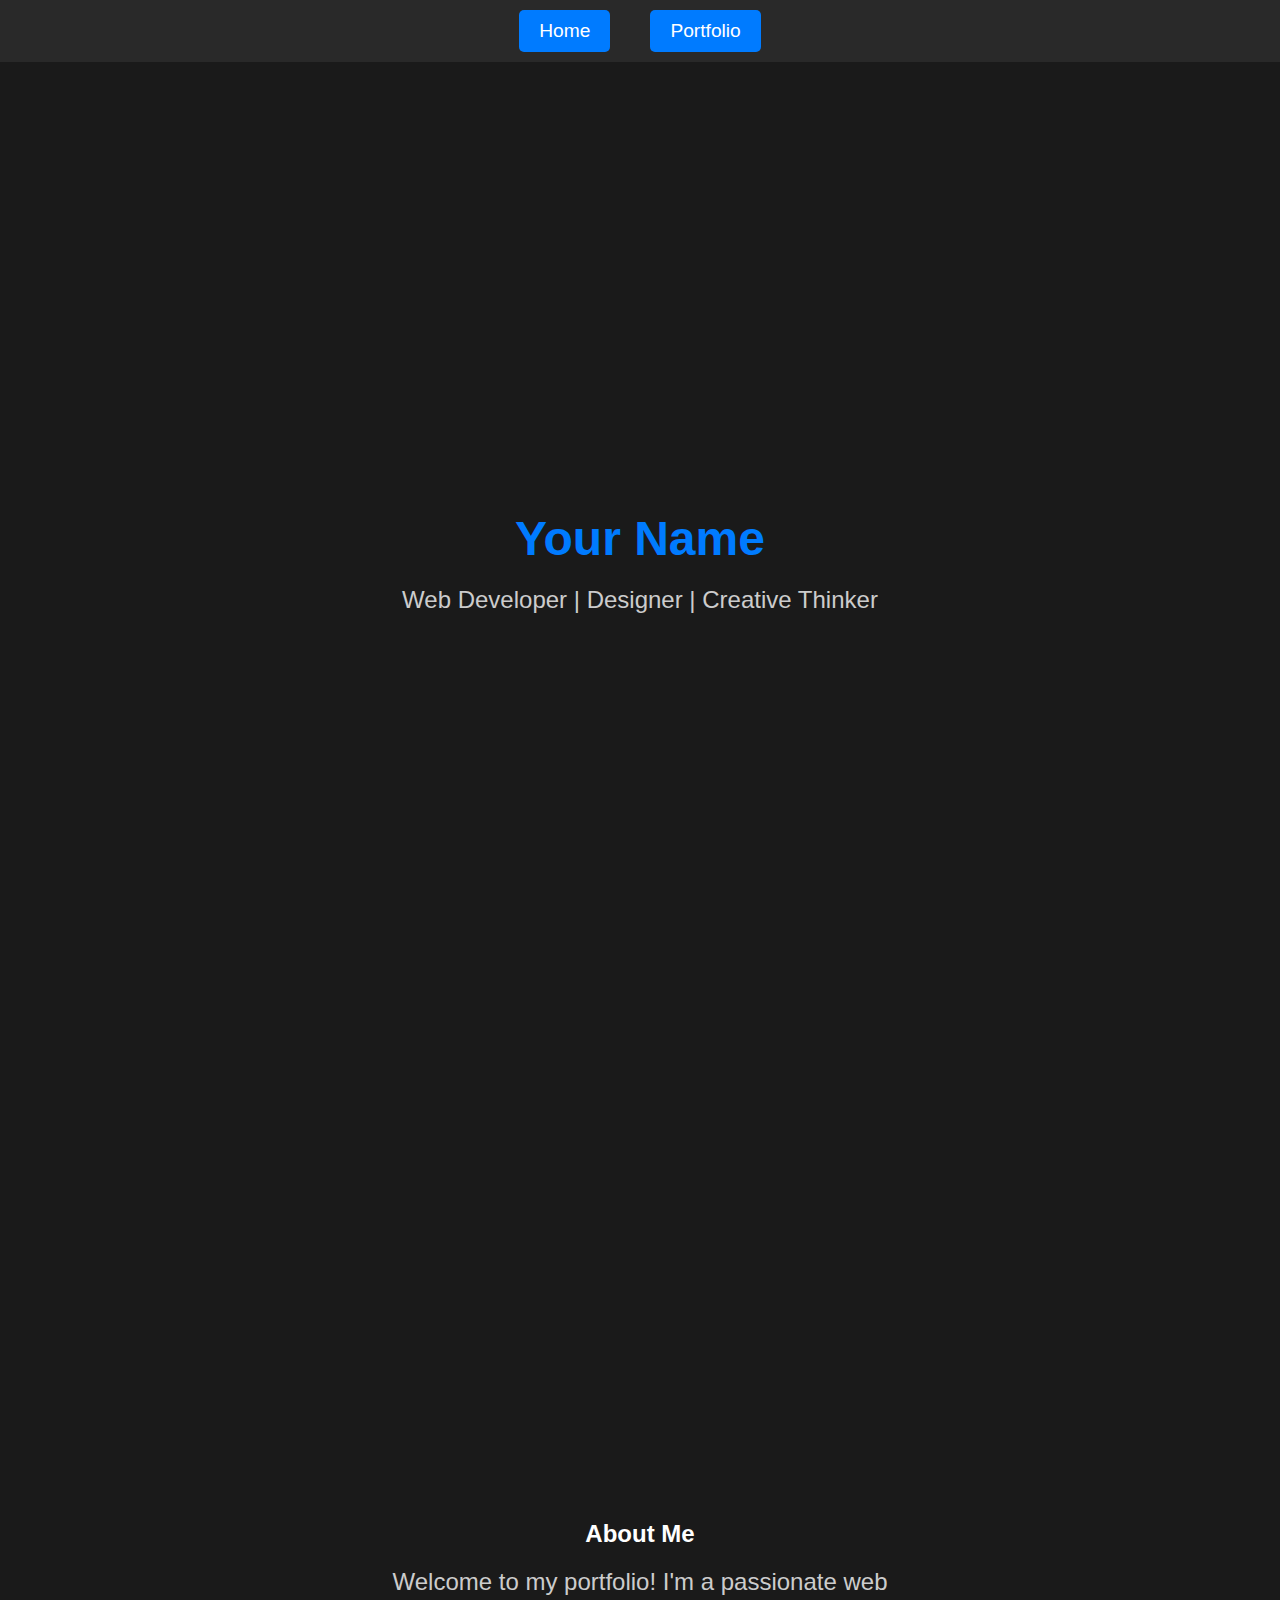
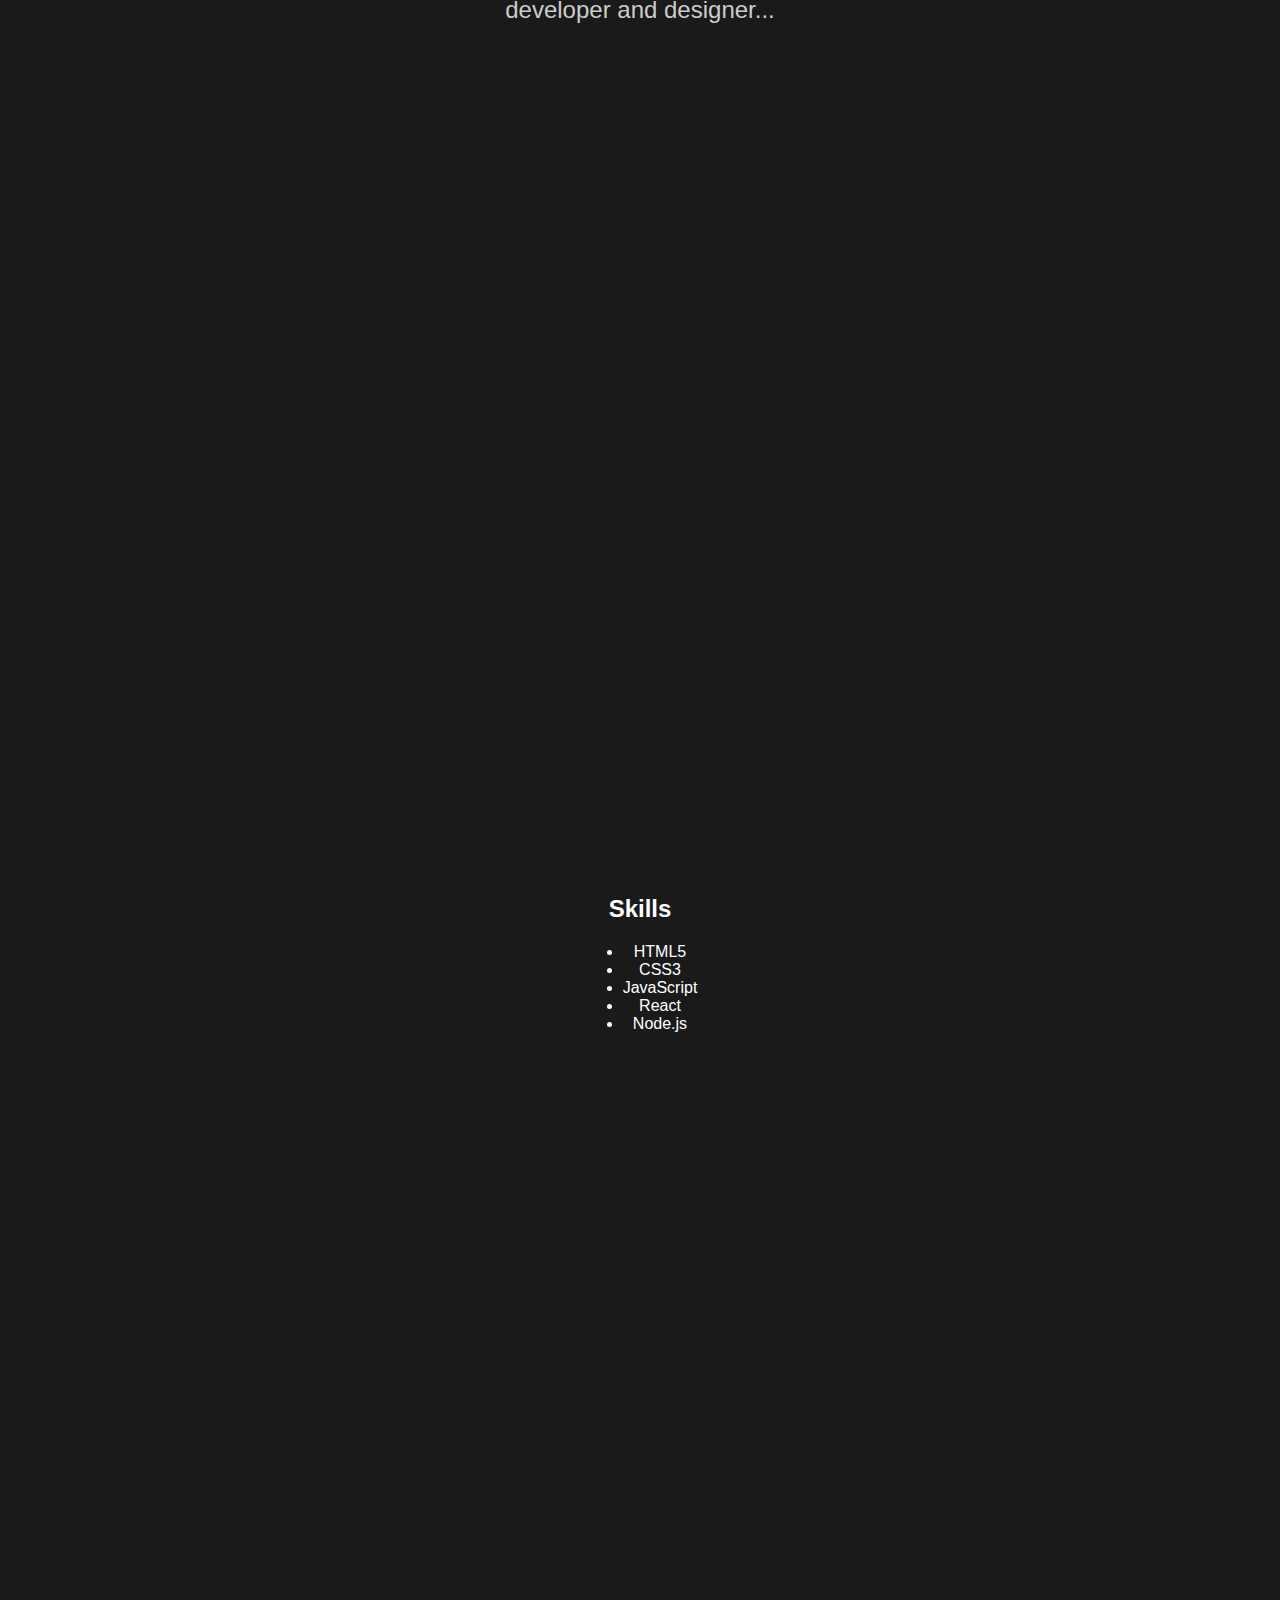
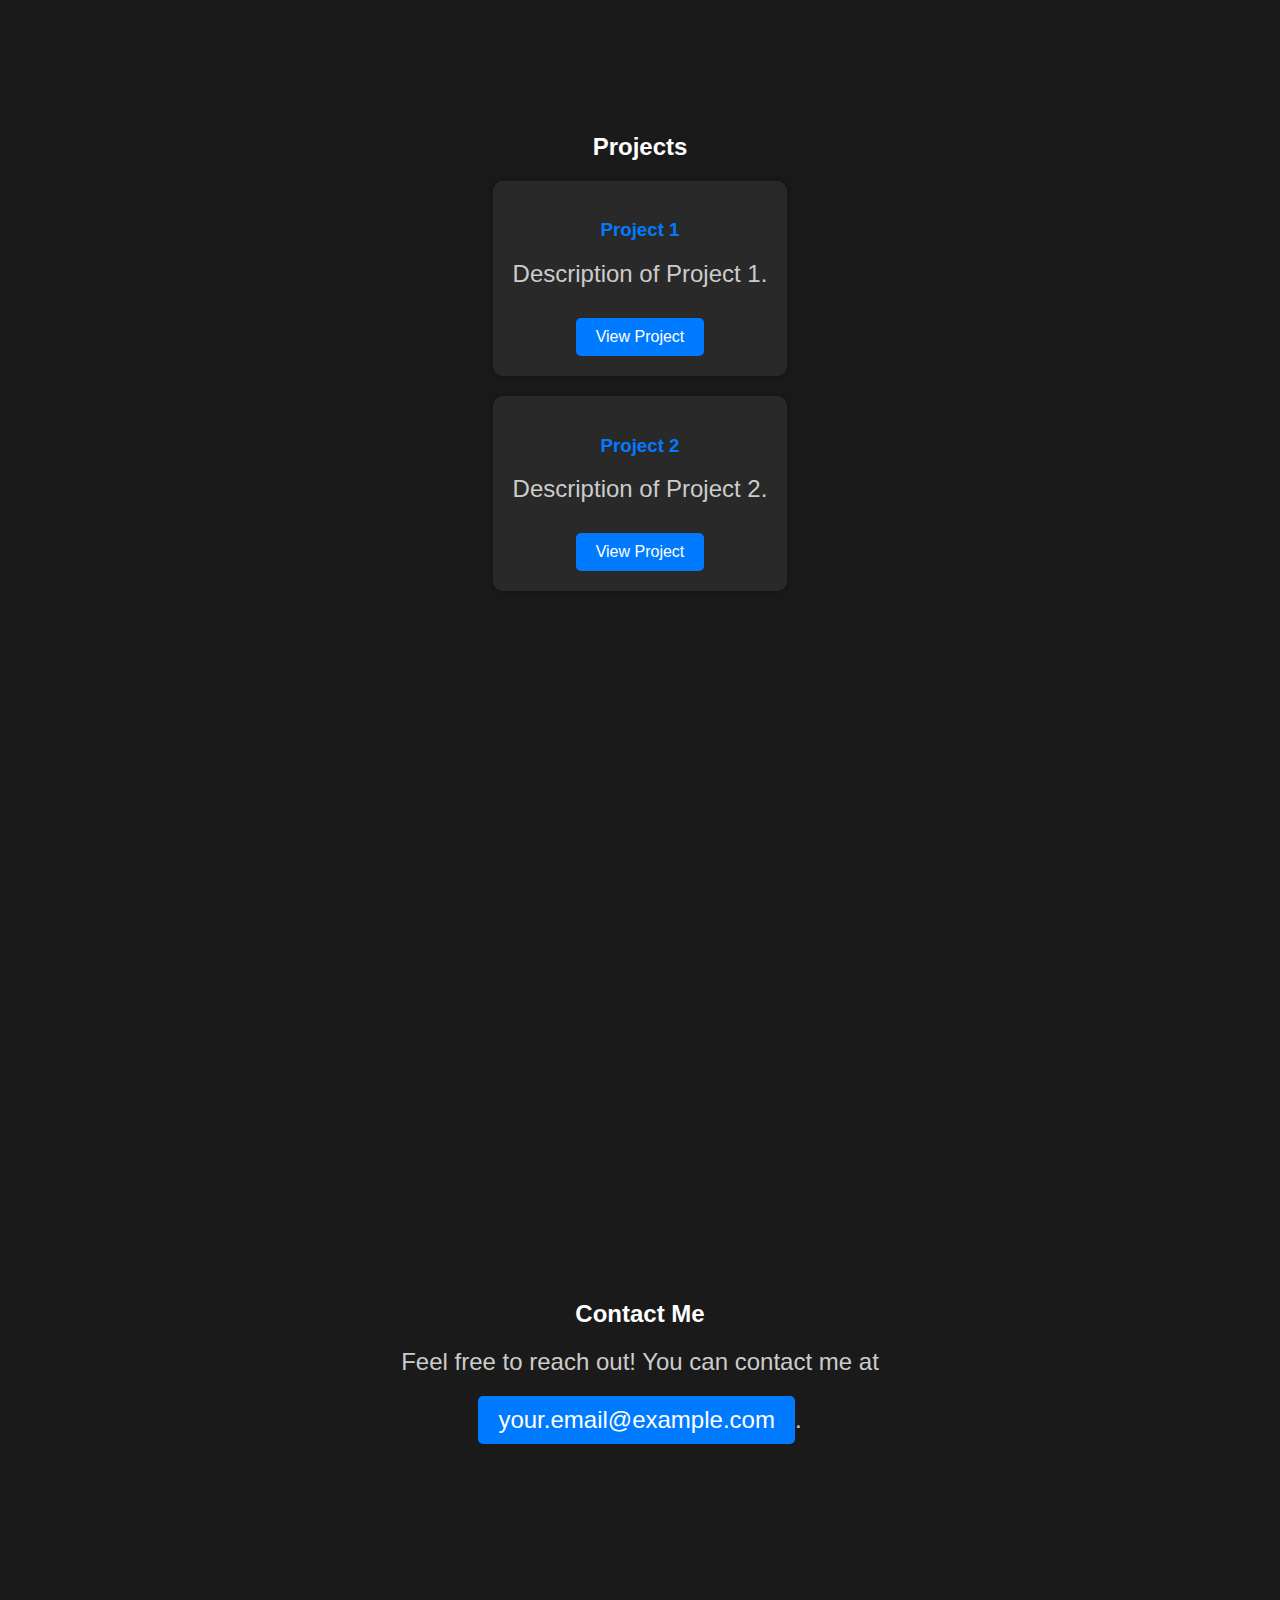
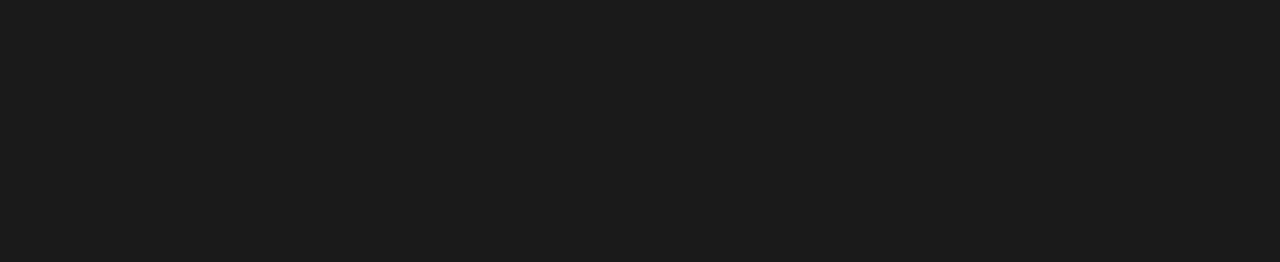
==== bloxstreet.html @ 49005f61 "Create bloxstreet.html" ====
<!DOCTYPE html>
<html lang="en">
<head>
    <meta charset="UTF-8">
    <meta name="viewport" content="width=device-width, initial-scale=1.0">
    <title>Your Name - Portfolio</title>
    <link rel="stylesheet" href="styles.css">
</head>
<body>

    <header>
        <nav>
            <a href="index.html">Home</a>
            <a href="portfolio.html">Portfolio</a>
        </nav>
    </header>

    <section id="hero">
        <div class="content">
            <h1>Your Name</h1>
            <p>Web Developer | Designer | Creative Thinker</p>
        </div>
    </section>

    <section id="about">
        <div class="content">
            <h2>About Me</h2>
            <p>Welcome to my portfolio! I'm a passionate web developer and designer...</p>
            <!-- Add more details about yourself -->
        </div>
    </section>

    <section id="skills">
        <div class="content">
            <h2>Skills</h2>
            <ul>
                <li>HTML5</li>
                <li>CSS3</li>
                <li>JavaScript</li>
                <li>React</li>
                <li>Node.js</li>
                <!-- Add more skills -->
            </ul>
        </div>
    </section>

    <section id="projects">
        <div class="content">
            <h2>Projects</h2>
            <!-- Add details about your projects -->
            <div class="project">
                <h3>Project 1</h3>
                <p>Description of Project 1.</p>
                <a href="#" target="_blank">View Project</a>
            </div>
            <div class="project">
                <h3>Project 2</h3>
                <p>Description of Project 2.</p>
                <a href="#" target="_blank">View Project</a>
            </div>
            <!-- Add more projects -->
        </div>
    </section>

    <section id="contact">
        <div class="content">
            <h2>Contact Me</h2>
            <p>Feel free to reach out! You can contact me at <a href="mailto:your.email@example.com">your.email@example.com</a>.</p>
        </div>
    </section>

    <script src="script.js"></script>
</body>
</html>
---- styles.css ----
/* Reset some default styling */
body, h1, p {
    margin: 0;
    padding: 0;
}

body {
    font-family: 'Arial', sans-serif;
    margin: 0;
    padding: 0;
    scroll-behavior: smooth;
    background-color: #1a1a1a;
    color: #fff;
}

header {
    background-color: #292929;
    padding: 10px 0;
}

nav {
    display: flex;
    justify-content: center;
}

nav a {
    text-decoration: none;
    color: #fff;
    margin: 0 20px;
    font-size: 1.2em;
    transition: color 0.3s;
}

nav a:hover {
    color: #007bff;
}

section {
    position: relative;
    height: 100vh;
    display: flex;
    justify-content: center;
    align-items: center;
    text-align: center;
    overflow: hidden;
}

.content {
    max-width: 600px;
    margin: 0 auto;
    opacity: 0;
    transform: translateY(30px);
    animation: fadeInUp 1s forwards;
}

h1 {
    font-size: 3em;
    margin-bottom: 20px;
    color: #007bff;
}

p {
    font-size: 1.5em;
    color: #ccc;
}

a {
    display: inline-block;
    margin-top: 20px;
    padding: 10px 20px;
    background-color: #007bff;
    color: #fff;
    text-decoration: none;
    border-radius: 5px;
    transition: background-color 0.3s;
}

a:hover {
    background-color: #0056b3;
}

@keyframes fadeInUp {
    to {
        opacity: 1;
        transform: translateY(0);
    }
}

.circle {
    position: absolute;
    bottom: 0;
    left: 50%;
    transform: translateX(-50%);
    background-color: #007bff;
    width: 100px;
    height: 100px;
    border-radius: 50%;
    animation: bounce 2s infinite alternate;
}

@keyframes bounce {
    0% {
        transform: translateY(0);
    }
    100% {
        transform: translateY(-20px);
    }
}

/* Add your existing styles here, if any */

body {
    font-family: 'Arial', sans-serif;
    margin: 0;
    padding: 0;
    scroll-behavior: smooth;
    background-color: #1a1a1a;
    color: #fff;
}

header {
    background-color: #292929;
    padding: 10px 0;
}

nav {
    display: flex;
    justify-content: center;
}

nav a {
    text-decoration: none;
    color: #fff;
    margin: 0 20px;
    font-size: 1.2em;
    transition: color 0.3s;
}

nav a:hover {
    color: #007bff;
}

section {
    padding: 50px 0;
    text-align: center;
}

.project {
    background-color: #292929;
    padding: 20px;
    margin: 20px;
    border-radius: 10px;
    box-shadow: 0 0 10px rgba(0, 0, 0, 0.3);
}

.project h3 {
    color: #007bff;
}

.project p {
    color: #ccc;
    margin-bottom: 10px;
}

.project a {
    display: inline-block;
    padding: 10px 20px;
    background-color: #007bff;
    color: #fff;
    text-decoration: none;
    border-radius: 5px;
    transition: background-color 0.3s;
}

.project a:hover {
    background-color: #0056b3;
}
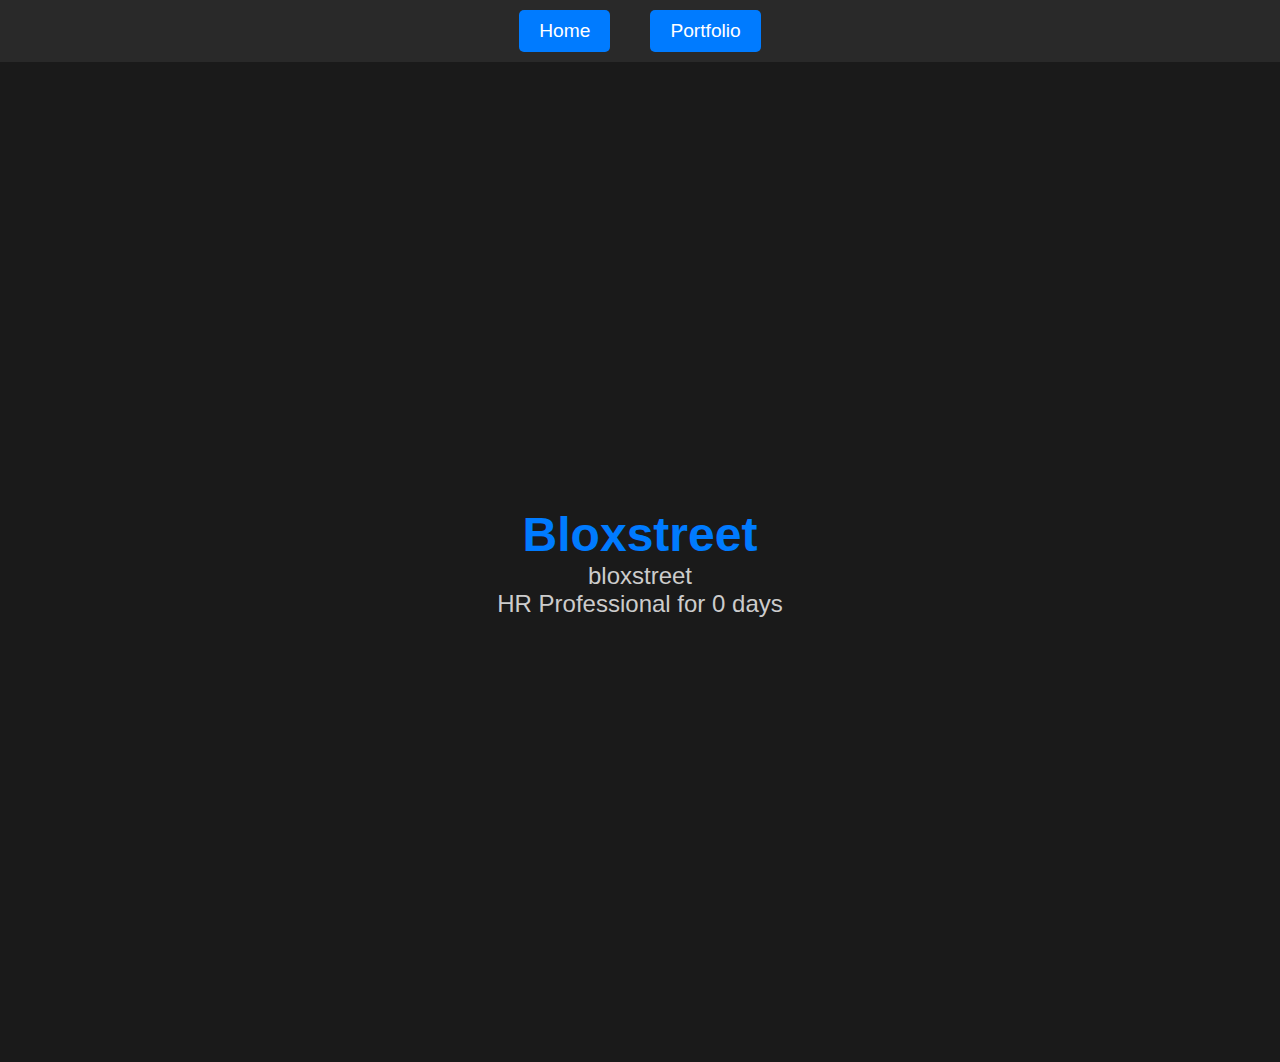
==== commit ad902fad: "Create bloxstreet.html" ====
--- a/bloxstreet.html
+++ b/bloxstreet.html
@@ -3,7 +3,7 @@
 <head>
     <meta charset="UTF-8">
     <meta name="viewport" content="width=device-width, initial-scale=1.0">
-    <title>Your Name - Portfolio</title>
+    <title>cat.522</title>
     <link rel="stylesheet" href="styles.css">
 </head>
 <body>
@@ -17,55 +17,9 @@
 
     <section id="hero">
         <div class="content">
-            <h1>Your Name</h1>
-            <p>Web Developer | Designer | Creative Thinker</p>
-        </div>
-    </section>
-
-    <section id="about">
-        <div class="content">
-            <h2>About Me</h2>
-            <p>Welcome to my portfolio! I'm a passionate web developer and designer...</p>
-            <!-- Add more details about yourself -->
-        </div>
-    </section>
-
-    <section id="skills">
-        <div class="content">
-            <h2>Skills</h2>
-            <ul>
-                <li>HTML5</li>
-                <li>CSS3</li>
-                <li>JavaScript</li>
-                <li>React</li>
-                <li>Node.js</li>
-                <!-- Add more skills -->
-            </ul>
-        </div>
-    </section>
-
-    <section id="projects">
-        <div class="content">
-            <h2>Projects</h2>
-            <!-- Add details about your projects -->
-            <div class="project">
-                <h3>Project 1</h3>
-                <p>Description of Project 1.</p>
-                <a href="#" target="_blank">View Project</a>
-            </div>
-            <div class="project">
-                <h3>Project 2</h3>
-                <p>Description of Project 2.</p>
-                <a href="#" target="_blank">View Project</a>
-            </div>
-            <!-- Add more projects -->
-        </div>
-    </section>
-
-    <section id="contact">
-        <div class="content">
-            <h2>Contact Me</h2>
-            <p>Feel free to reach out! You can contact me at <a href="mailto:your.email@example.com">your.email@example.com</a>.</p>
+            <h1>Bloxstreet</h1>
+            <p>bloxstreet</p>
+            <p id="experience">HR Professional for <span id="daysCounter">0</span> days</p>
         </div>
     </section>
 
--- a/styles.css
+++ b/styles.css
@@ -176,3 +176,95 @@
     background-color: #0056b3;
 }
 
+/* Reset some default styling */
+body, h1, p {
+    margin: 0;
+    padding: 0;
+}
+
+body {
+    font-family: 'Arial', sans-serif;
+    margin: 0;
+    padding: 0;
+    scroll-behavior: smooth;
+    background-color: #1a1a1a;
+    color: #fff;
+}
+
+header {
+    background-color: #292929;
+    padding: 10px 0;
+}
+
+nav {
+    display: flex;
+    justify-content: center;
+}
+
+nav a {
+    text-decoration: none;
+    color: #fff;
+    margin: 0 20px;
+    font-size: 1.2em;
+    transition: color 0.3s;
+}
+
+nav a:hover {
+    color: #007bff;
+}
+
+section {
+    padding: 50px 0;
+    text-align: center;
+}
+
+.content {
+    max-width: 800px;
+    margin: 0 auto;
+}
+
+h1, h2, h3 {
+    color: #007bff;
+}
+
+ul {
+    list-style-type: none;
+    padding: 0;
+}
+
+ul li {
+    display: inline-block;
+    margin: 0 10px;
+}
+
+.project {
+    background-color: #292929;
+    padding: 20px;
+    margin: 20px;
+    border-radius: 10px;
+    box-shadow: 0 0 10px rgba(0, 0, 0, 0.3);
+}
+
+.project h3 {
+    color: #007bff;
+}
+
+.project p {
+    color: #ccc;
+    margin-bottom: 10px;
+}
+
+.project a {
+    display: inline-block;
+    padding: 10px 20px;
+    background-color: #007bff;
+    color: #fff;
+    text-decoration: none;
+    border-radius: 5px;
+    transition: background-color 0.3s;
+}
+
+.project a:hover {
+    background-color: #0056b3;
+}
+
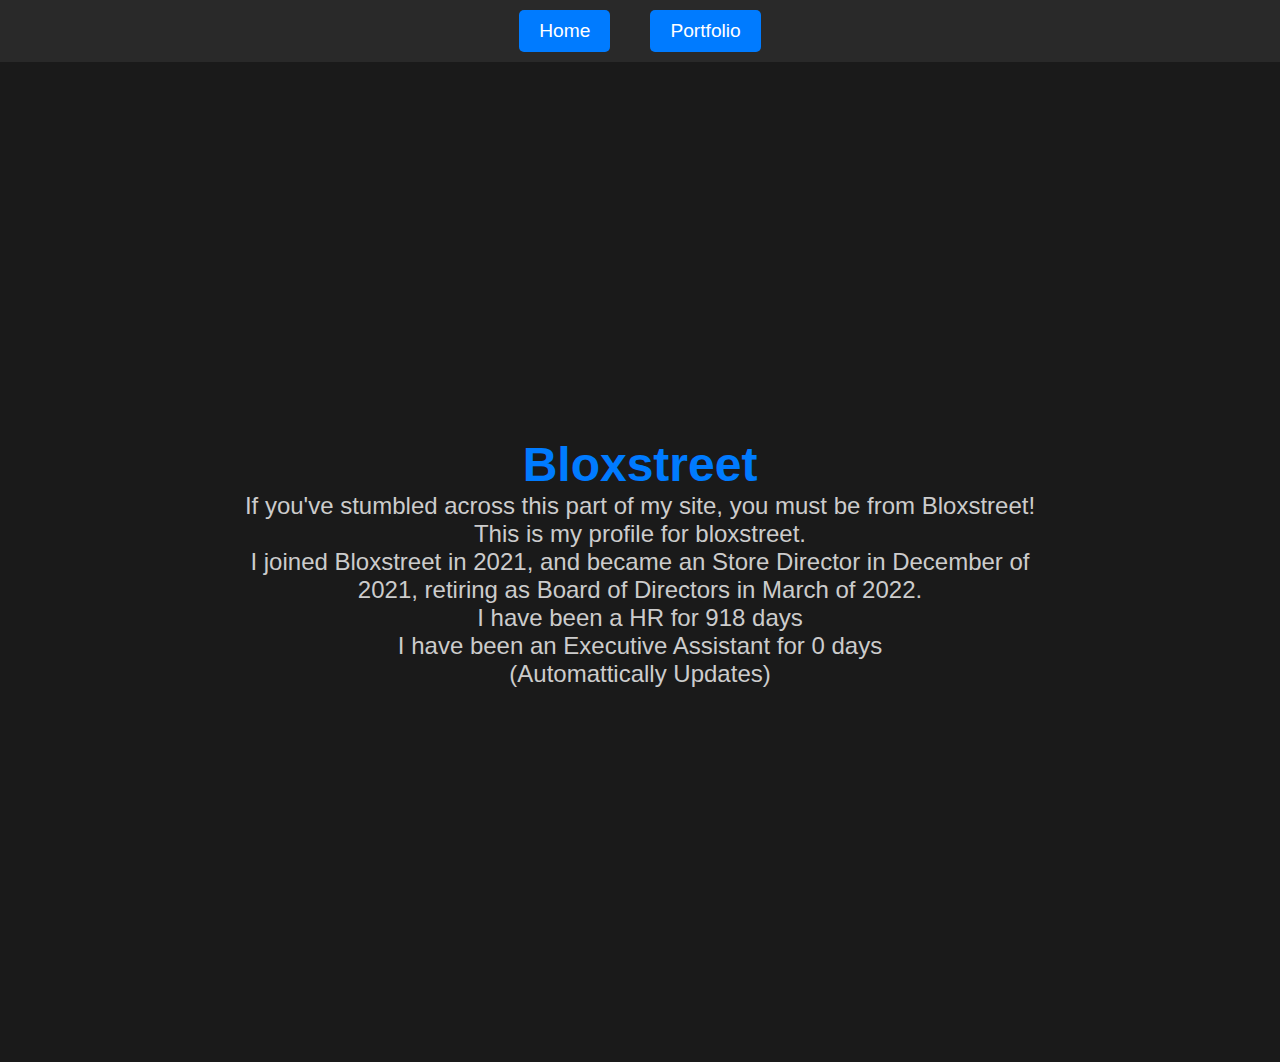
==== commit 47af7651: "Update bloxstreet.html" ====
--- a/bloxstreet.html
+++ b/bloxstreet.html
@@ -18,8 +18,10 @@
     <section id="hero">
         <div class="content">
             <h1>Bloxstreet</h1>
-            <p>bloxstreet</p>
-            <p id="experience">HR Professional for <span id="daysCounter">0</span> days</p>
+    <p>If you've stumbled across this part of my site, you must be from Bloxstreet! This is my profile for bloxstreet.</p>
+            <p>I joined Bloxstreet in 2021, and became an Store Director in December of 2021, retiring as Board of Directors in March of 2022.
+            <p id="experience">I have been a HR for <span id="daysCounter">0</span> days</p>
+            <p id="experience">I have been an Executive Assistant for <span id="daysCounter">0</span> days</p> <p>(Automattically Updates)</p>
         </div>
     </section>
 
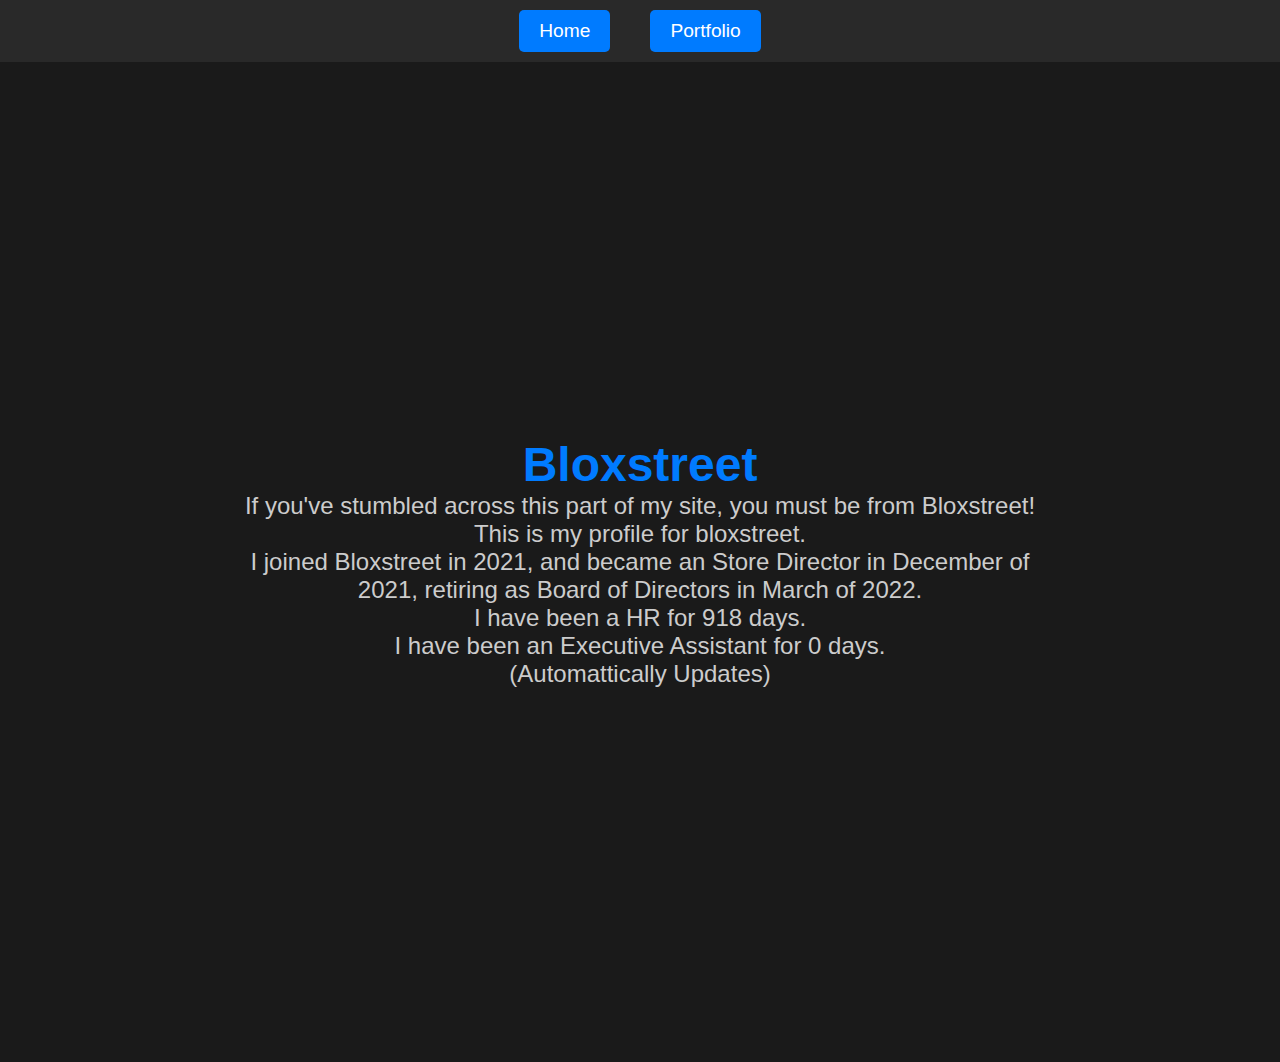
==== commit 07880941: "Update bloxstreet.html" ====
--- a/bloxstreet.html
+++ b/bloxstreet.html
@@ -19,9 +19,12 @@
         <div class="content">
             <h1>Bloxstreet</h1>
     <p>If you've stumbled across this part of my site, you must be from Bloxstreet! This is my profile for bloxstreet.</p>
+            
             <p>I joined Bloxstreet in 2021, and became an Store Director in December of 2021, retiring as Board of Directors in March of 2022.
-            <p id="experience">I have been a HR for <span id="daysCounter">0</span> days</p>
-            <p id="experience">I have been an Executive Assistant for <span id="daysCounter">0</span> days</p> <p>(Automattically Updates)</p>
+                
+            <p id="experience">I have been a HR for <span id="daysCounter">0</span> days.</p>
+            
+            <p id="experience">I have been an Executive Assistant for <span id="daysCounter">0</span> days.</p> <p>(Automattically Updates)</p>
         </div>
     </section>
 
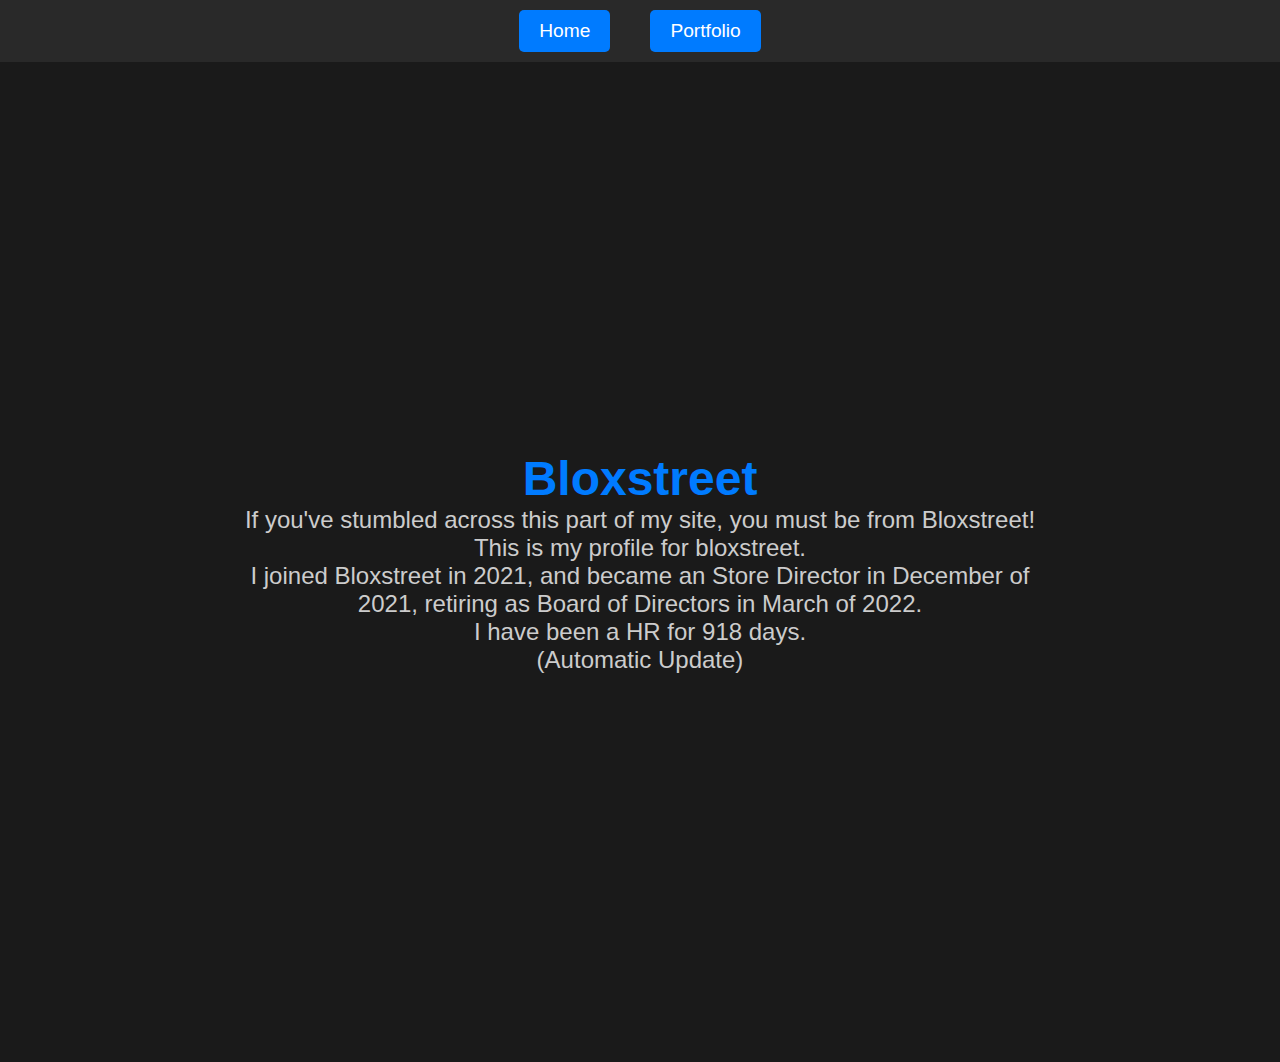
==== commit a339b2cc: "Update bloxstreet.html" ====
--- a/bloxstreet.html
+++ b/bloxstreet.html
@@ -23,8 +23,8 @@
             <p>I joined Bloxstreet in 2021, and became an Store Director in December of 2021, retiring as Board of Directors in March of 2022.
                 
             <p id="experience">I have been a HR for <span id="daysCounter">0</span> days.</p>
-            
-            <p id="experience">I have been an Executive Assistant for <span id="daysCounter">0</span> days.</p> <p>(Automattically Updates)</p>
+        
+            <p>(Automatic Update)</p>
         </div>
     </section>
 
